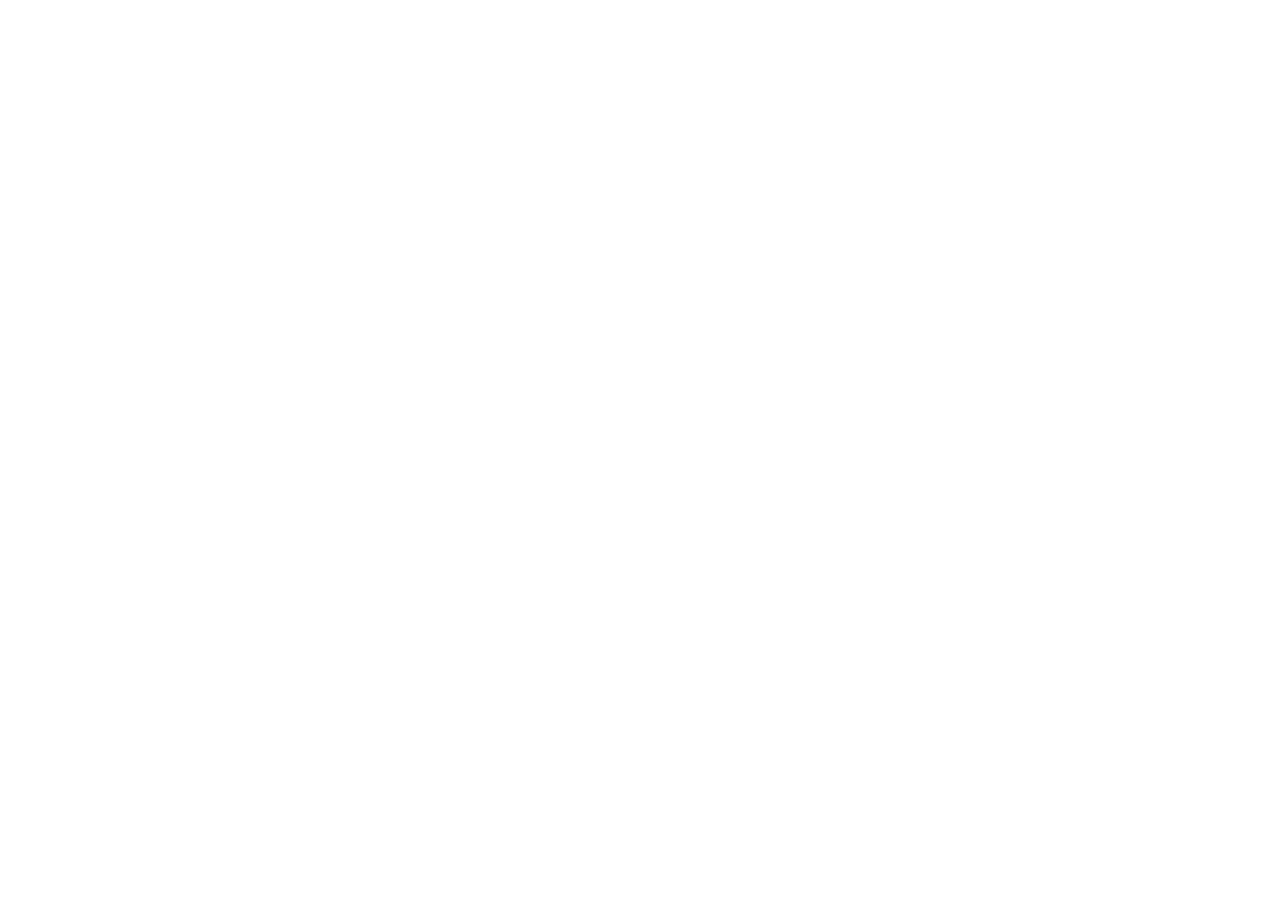
==== index.html @ 5cc99bea "Midterm work" ====
<!DOCTYPE html>
<html>
    <head>
        <title>Midterms</title>
        <!-- import p5.js to cut back time getting this to work -->
        <script src="https://cdnjs.cloudflare.com/ajax/libs/p5.js/1.3.0/p5.min.js" integrity="sha512-tGZFF1kxT/c9C+kv77mKkZ9Ww1VyU8TMX6HLUSzbPrDLuptbiRFBfti8A33ip+BBIHYUsybuZD9OKLmIqdLmaQ==" crossorigin="anonymous"></script>
        <script src="main.js"></script>
    </head>
    <body>
        <header>

        </header>
        <main>
            <h1></h1>

            <!--  -->
        </main>
        <footer>
            
        </footer>
    </body>
</html>
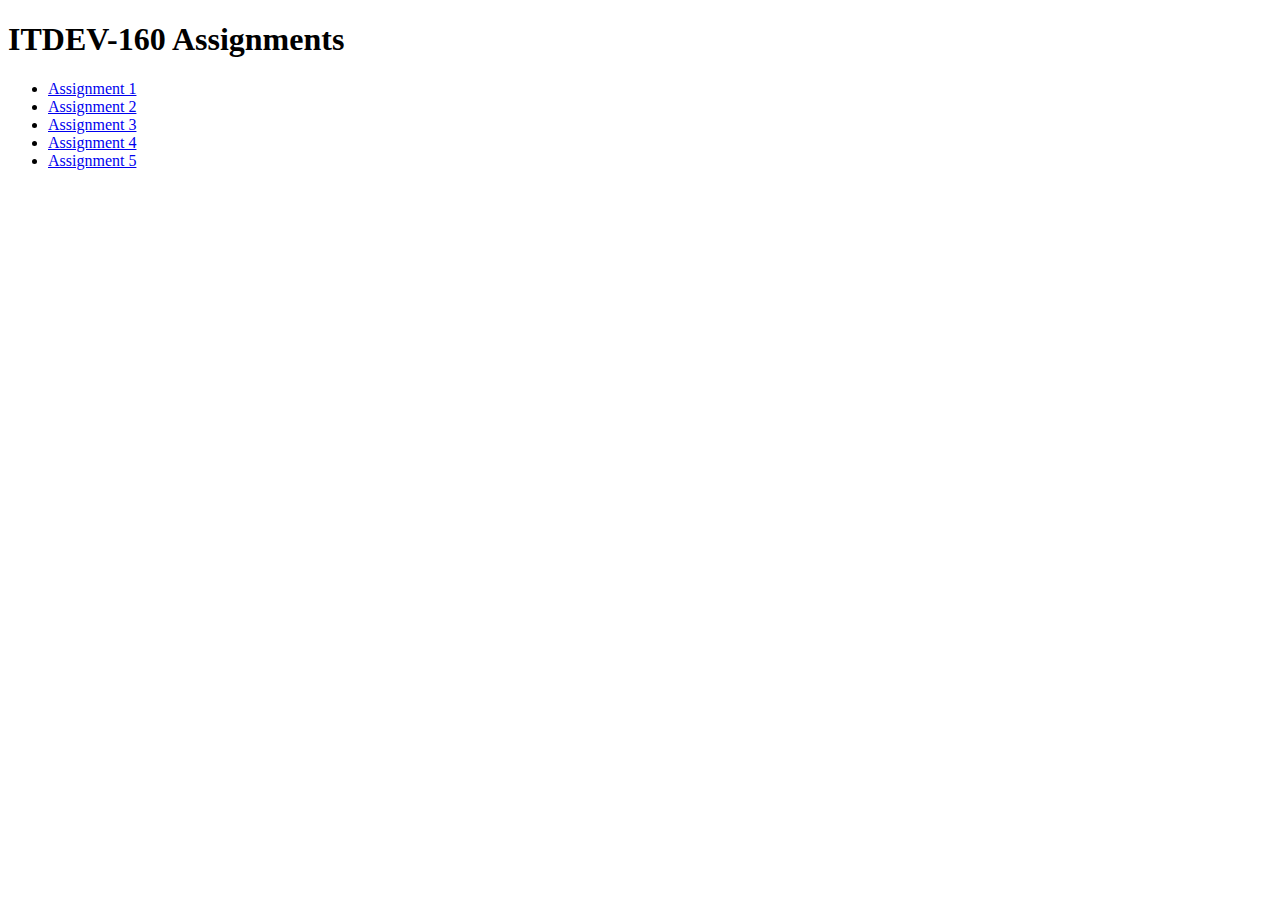
==== commit 7c5ae9fb: "Homework Landing" ====
--- a/index.html
+++ b/index.html
@@ -1,22 +1,16 @@
 <!DOCTYPE html>
 <html>
-    <head>
-        <title>Midterms</title>
-        <!-- import p5.js to cut back time getting this to work -->
-        <script src="https://cdnjs.cloudflare.com/ajax/libs/p5.js/1.3.0/p5.min.js" integrity="sha512-tGZFF1kxT/c9C+kv77mKkZ9Ww1VyU8TMX6HLUSzbPrDLuptbiRFBfti8A33ip+BBIHYUsybuZD9OKLmIqdLmaQ==" crossorigin="anonymous"></script>
-        <script src="main.js"></script>
-    </head>
-    <body>
-        <header>
-
-        </header>
-        <main>
-            <h1></h1>
-
-            <!--  -->
-        </main>
-        <footer>
-            
-        </footer>
-    </body>
+	<head>
+		<title>ITDEV-160 Assignments</title>
+	</head>
+	<body>
+		<h1>ITDEV-160 Assignments</h1>
+		<ul>
+			<li><a href="Assignment1/index.html">Assignment 1</a></li>
+			<li><a href="Assignment2/index.html">Assignment 2</a></li>
+			<li><a href="Assignment3/index.html">Assignment 3</a></li>
+			<li><a href="Javascript:void(0)">Assignment 4</a></li>
+			<li><a href="Assignment5/index.html">Assignment 5</a></li>
+		</ul>
+	</body>
 </html>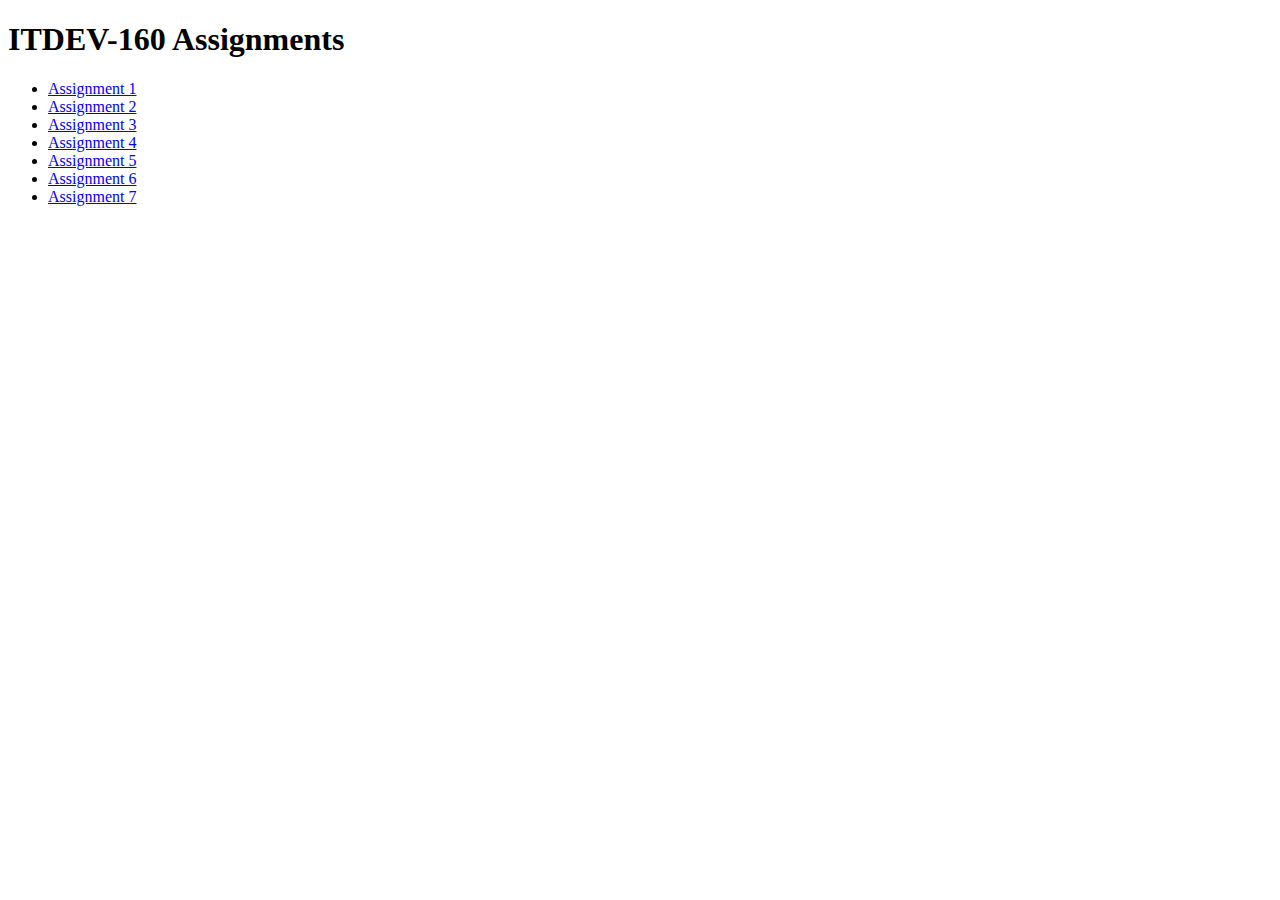
==== commit 3519e0da: "Update index.html" ====
--- a/index.html
+++ b/index.html
@@ -11,6 +11,8 @@
 			<li><a href="Assignment3/index.html">Assignment 3</a></li>
 			<li><a href="Javascript:void(0)">Assignment 4</a></li>
 			<li><a href="Assignment5/index.html">Assignment 5</a></li>
+			<li><a href="Javascript:void(0)">Assignment 6</a></li>
+			<li><a href="Assignment7/index.html">Assignment 7</a></li>
 		</ul>
 	</body>
-</html>+</html>
